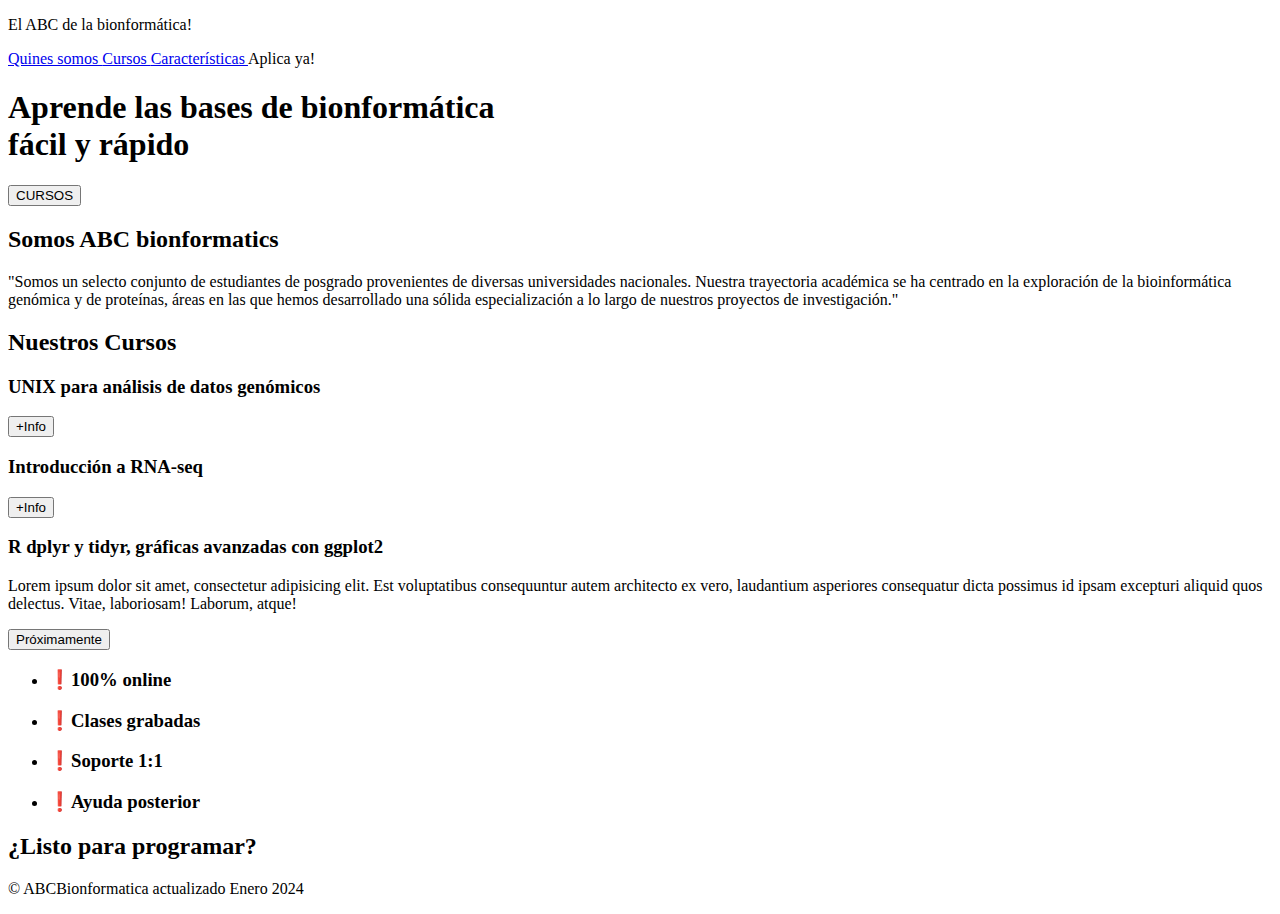
==== index.html @ 47dde04f "Add files via upload" ====
<!DOCTYPE html>
<html lang="es">
<head>
  <meta charset="UTF-8">
  <meta http-equiv="X-UA-Compatible" content="IE-edge">
  <meta name="viewport" content="width=divece-width, initial-scale=1.0">
  <title>Bioiformatics</title>
  <link rel="stylesheet" href="style.css">
</head>

<body>
  <header>
      <div class="container"> 
          <p class="logo"> El ABC de la bionformática! </p>
          <nav>
              <a href="#SomosUAG"> Quines somos </a>
              <a href="#Cursos"> Cursos </a>
              <a href="#caracteristicas"> Características </a>
              <a> Aplica ya! </a>
          </nav>
      </div>
  </header>

  <section id="hero">
    <h1>Aprende las bases de bionformática <br> fácil y rápido </h1>
    <a href="#Cursos"><button> CURSOS </button></a>
  </section>

  <section id="SomosUAG"> 
    <div class="container"> 
      <div class="img-container">
      <div class="text">
        <h2> Somos ABC bionformatics </h2>
        <p>"Somos un selecto conjunto de estudiantes de posgrado provenientes de diversas universidades nacionales. Nuestra trayectoria académica se ha centrado en la exploración de la bioinformática genómica y de proteínas, áreas en las que hemos desarrollado una sólida especialización a lo largo de nuestros proyectos de investigación."</p>  
      </div>
      </div>
    </div>
  </section>

  <section id="Cursos">
    <div class="container">
      <h2>Nuestros Cursos</h2>
      <div class="programas">
        
        <div class="carta">
            <h3>UNIX para análisis de datos genómicos</h3>
            <form action="unix.html">
            <button>+Info</button>
            </form>
        </div>


        <div class="carta">
          <h3> Introducción a RNA-seq </h3>
          <form action="shell.html">
          <button>+Info</button>
          </form>
        </div>

         <div class="carta">
          <h3> R dplyr y tidyr, gráficas avanzadas con ggplot2 </h3>
          <p>Lorem ipsum dolor sit amet, consectetur adipisicing elit. Est voluptatibus consequuntur autem architecto ex vero, laudantium asperiores consequatur dicta possimus id ipsam excepturi aliquid quos delectus. Vitae, laboriosam! Laborum, atque!</p>
          <button> Próximamente </button>
        </div>

       

       
        </div>
      </div>
    </div>
  </section>

  <section id="caracteristicas">
    <div class="container">
      <ul>
        <li><h3>❗️100% online</h3></li>
        <li><h3>❗️Clases grabadas</h3></li>
        <li><h3>❗️Soporte 1:1</h3></li>
        <li><h3>❗️Ayuda posterior</h3></li>
      </ul>
    </div>
  </section>

  <section id="final">
    <h2>¿Listo para programar?</h2>
  </section>

  <footer>
    <div class="container">
    <p>&copy; ABCBionformatica actualizado Enero 2024</p>
    </div>
  </footer>
  
</body>
</html>
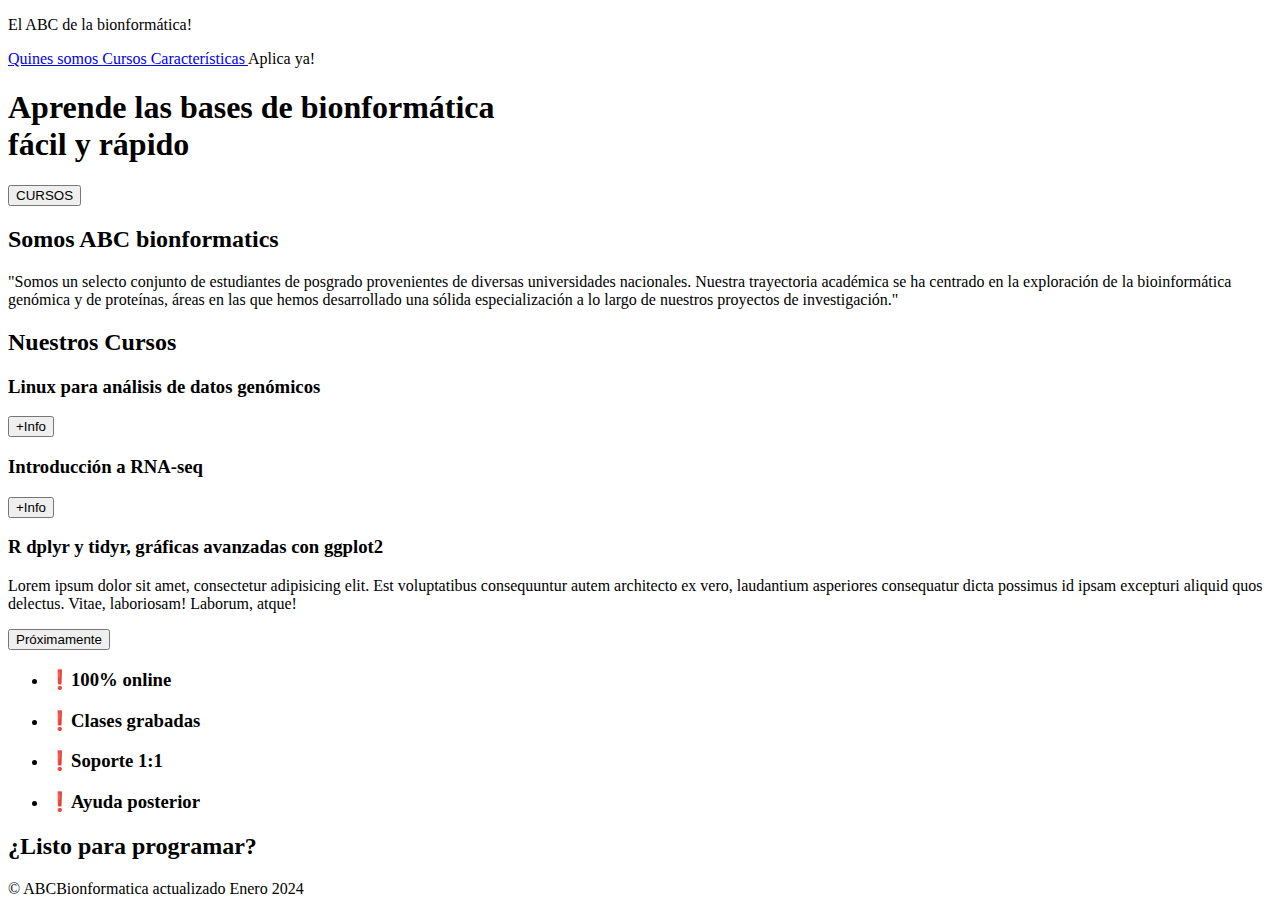
==== commit 0e4a9259: "index.html" ====
--- a/index.html
+++ b/index.html
@@ -43,7 +43,7 @@
       <div class="programas">
         
         <div class="carta">
-            <h3>UNIX para análisis de datos genómicos</h3>
+            <h3>Linux para análisis de datos genómicos</h3>
             <form action="unix.html">
             <button>+Info</button>
             </form>
@@ -93,4 +93,4 @@
   </footer>
   
 </body>
-</html>+</html>
